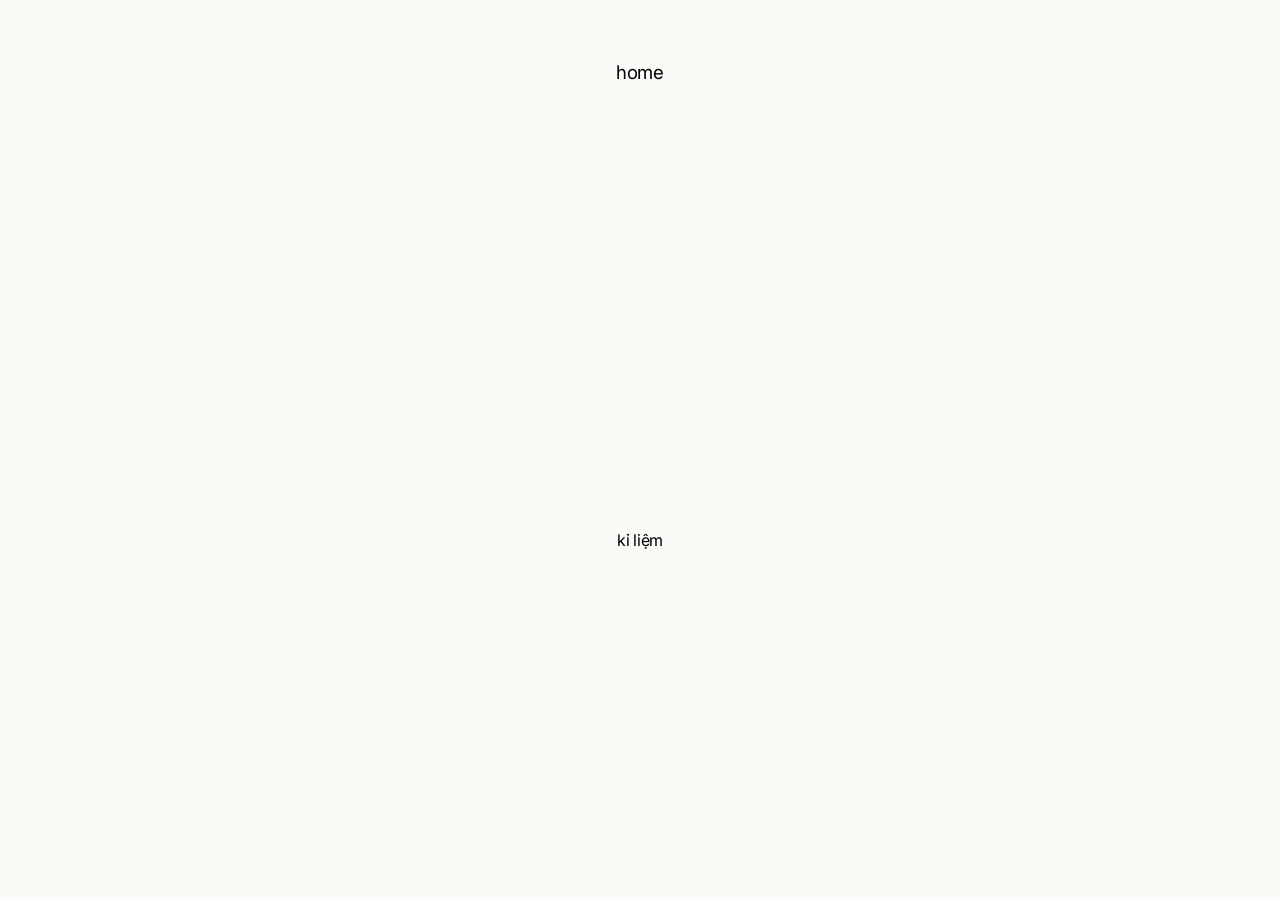
==== index.html @ e545e464 "initial commit: basic structure and password gate" ====
<!DOCTYPE html>
<html lang="en">
<head>
    <meta charset="UTF-8">
    <meta name="viewport" content="width=device-width, initial-scale=1.0">
    <title>Photowall</title>
    <link rel="stylesheet" href="style.css">
</head>
<body>
    <nav>
        <ul class="nav-bar">
            <li class="nav-tab"><a href="index.html">home</a></li>
          </ul>
    </nav>
    
    <main class="main">
        <a href="places.html" class="folder-button-link">
            <div class="folder-button">
                <div class="icon"></div>
                <span class="icon-label">kỉ liệm</span>
            </div>
        </a>
    </main>
    
</body>

</html>
---- style.css ----
@import url('https://fonts.googleapis.com/css2?family=Inter:ital,opsz,wght@0,14..32,100..900;1,14..32,100..900&display=swap');

body {
    font-family: "Inter", sans-serif;
    background-color: #FAFBF6;
    letter-spacing: -0.02em;
    font-size: 12pt;
}

body::after {
    content: url('assets/folder-hover.svg');
    display: none;
 }

nav {
    padding: 40pt;
    font-size: 14pt;
}
nav .nav-bar {
    list-style-type: none;
    padding: 0;
    margin: 0;
    display: flex;
    flex-direction: row; 
    gap: 12px;
    justify-content: center;
}

nav .nav-bar .nav-tab a {
    text-decoration: none;
    color: #000000; /* Inherits color from the parent instead of the default blue */
}
nav .nav-bar .breadcrumb {
    color: #A7A7A7;
}

nav .nav-bar .breadcrumb a {
    color: #A7A7A7;
}

.main {
    display: flex;
    justify-content: center; /* Horizontal Auto Layout center */
    align-items: center;     /* Vertical Auto Layout center */
  
    width: 100%;             /* Full width of the screen */
    height: calc(100vh -  200px);           /* Full height of the screen */
    gap: 12pt;
}

.folder-button {
   
    display: flex;
    flex-direction: column; 
    
    /* 2. Alignment */
    align-items: center; /* Horizontally centers the items */
    justify-content: center; /* Vertically centers the items inside the box */
    
    /* 3. The "Gap" */
    gap: 8px;

    transition: transform 0.3s ease, box-shadow 0.3s ease;
    transform: translateY(0);
  }

.folder-button:hover {
    transform: translateY(-12px);
}

.folder-button .icon {
    width: 96px;
    height: 96px;
    /* Set the default icon */
    background-image: url('assets/folder.svg');
  }

.folder-button .icon:hover {
    background-image: url('assets/folder-hover.svg');
}

.folder-button-link {
    text-decoration: none;
    color: inherit;
}



/* for the galleries */
.gallery-container {
    /* 1. The "Auto Layout" Trigger */
    display: flex;
    
    /* 2. Top-Middle Alignment */
    justify-content: center; /* Horizontally center (Middle) */
    align-items: flex-start; /* Vertically align to top */
    
    /* 3. Wrap logic (so it doesn't overflow horizontally) */
    flex-wrap: wrap;
    
    /* 4. Spacing (The "Gap" in Figma) */
    gap: 24px; 
    
    /* 5. The requested 40px Padding */
    padding: 40px;
    
    /* Ensure it fills the area below your nav */
    min-height: calc(100vh - 54px); 
    width: 100%;
    box-sizing: border-box; /* Crucial: keeps padding inside the width */
  }

  #music {
    background: none;
    border: none;
    cursor: pointer;
    padding: 0;
  }

  .icon-box {
    display: flex;
    flex-direction: column;
    align-items: center;
    /* Adjust this gap to match your Figma padding variables */
    gap: 12px; 
  }
  
  /* Scaling the main icon */
  .main-icon {
    width: 32px; 
    height: auto;
  }

  .music-container {
    display: flex;
    flex-direction: column;
    align-items: center;
  }

  .play-icon {
    transition: transform 0.3s ease;
  }

  .play-icon:hover {
    transform: scale(1.1);
  }

  .gallery-item {
    transition: transform 0.3s ease;
    transform: translateY(0px);
  }

  .gallery-item:hover {
    transform: translateY(-8px);
  }
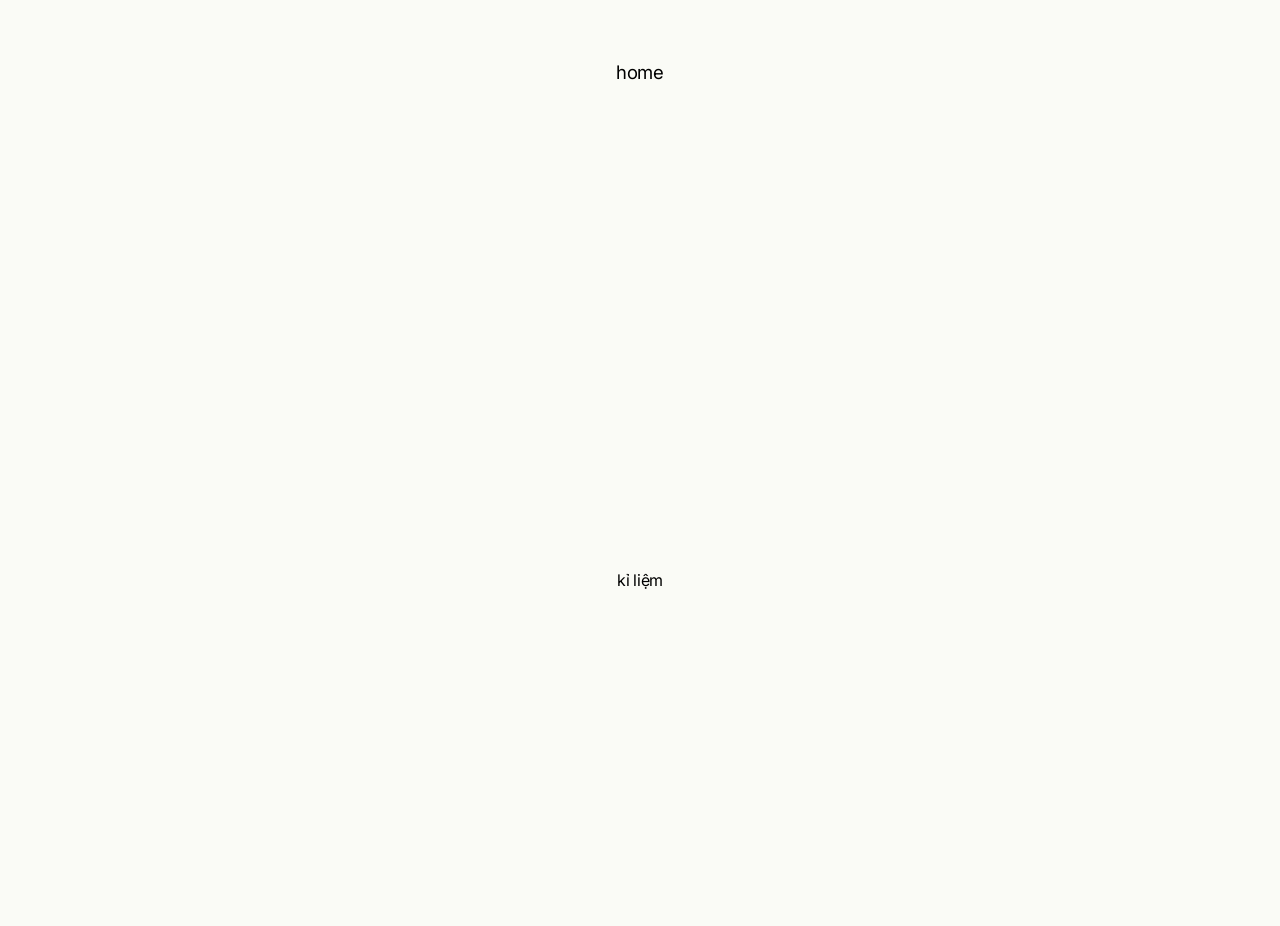
==== commit cc3d664c: "add text overlay and more content" ====
--- a/index.html
+++ b/index.html
@@ -3,7 +3,21 @@
 <head>
     <meta charset="UTF-8">
     <meta name="viewport" content="width=device-width, initial-scale=1.0">
-    <title>Photowall</title>
+    <title>Your Photowall of Memories</title>
+    <meta name="description" content="A minimalist photowall project.">
+
+    <meta property="og:type" content="website">
+    <meta property="og:url" content="https://photowall.space">
+    <meta property="og:title" content="Your Photowall of Memories">
+    <meta property="og:description" content="A minimalist photowall project.">
+    <meta property="og:image" content="https://photowall.space/assets/thumbnail.png">
+
+    <meta property="twitter:card" content="summary_large_image">
+    <meta property="twitter:url" content="https://photowall.space">
+    <meta property="twitter:title" content="Your Photowall of Memories">
+    <meta property="twitter:description" content="A minimalist photowall project.">
+    <meta property="twitter:image" content="https://photowall.space/assets/thumbnail.png">
+
     <link rel="stylesheet" href="style.css">
 </head>
 <body>
@@ -21,7 +35,7 @@
             </div>
         </a>
     </main>
-    
+    <audio id="hover-sound-button" src="assets/sfx/button.wav" preload="auto"></audio>
+    <script src="playSFX.js"></script>
 </body>
-
 </html>
--- a/style.css
+++ b/style.css
@@ -1,113 +1,125 @@
 @import url('https://fonts.googleapis.com/css2?family=Inter:ital,opsz,wght@0,14..32,100..900;1,14..32,100..900&display=swap');
+@import url('https://fonts.googleapis.com/css2?family=Permanent+Marker&display=swap');
 
 body {
-    font-family: "Inter", sans-serif;
-    background-color: #FAFBF6;
-    letter-spacing: -0.02em;
-    font-size: 12pt;
+  font-family: "Inter", sans-serif;
+  background-color: #FAFBF6;
+  letter-spacing: -0.02em;
+  font-size: 12pt;
 }
 
 body::after {
-    content: url('assets/folder-hover.svg');
-    display: none;
+  content: url('assets/folder-hover.svg');
+  display: none;
  }
 
 nav {
-    padding: 40pt;
-    font-size: 14pt;
+  padding: 40pt;
+  font-size: 14pt;
 }
 nav .nav-bar {
-    list-style-type: none;
-    padding: 0;
-    margin: 0;
-    display: flex;
-    flex-direction: row; 
-    gap: 12px;
-    justify-content: center;
+  list-style-type: none;
+  padding: 0;
+  margin: 0;
+  display: flex;
+  flex-direction: row; 
+  gap: 12px;
+  justify-content: center;
 }
 
 nav .nav-bar .nav-tab a {
-    text-decoration: none;
-    color: #000000; /* Inherits color from the parent instead of the default blue */
+  text-decoration: none;
+  color: #000000; 
 }
 nav .nav-bar .breadcrumb {
-    color: #A7A7A7;
+  color: #A7A7A7;
 }
 
 nav .nav-bar .breadcrumb a {
-    color: #A7A7A7;
+  color: #A7A7A7;
 }
 
 .main {
-    display: flex;
-    justify-content: center; /* Horizontal Auto Layout center */
-    align-items: center;     /* Vertical Auto Layout center */
-  
-    width: 100%;             /* Full width of the screen */
-    height: calc(100vh -  200px);           /* Full height of the screen */
-    gap: 12pt;
+  display: flex;
+  justify-content: center; /* Horizontal Auto Layout center */
+  align-items: center;     /* Vertical Auto Layout center */            /* Full width of the screen */
+  height: calc(100vh -  200px);           /* Full height of the screen */
+  gap: 12pt;
+  flex-wrap: wrap;
+  padding: 40px;
+
 }
 
 .folder-button {
    
-    display: flex;
-    flex-direction: column; 
-    
-    /* 2. Alignment */
-    align-items: center; /* Horizontally centers the items */
-    justify-content: center; /* Vertically centers the items inside the box */
-    
-    /* 3. The "Gap" */
-    gap: 8px;
-
-    transition: transform 0.3s ease, box-shadow 0.3s ease;
-    transform: translateY(0);
+  display: flex;
+  flex-direction: column; 
+  /* 2. Alignment */
+  align-items: center; /* Horizontally centers the items */
+  justify-content: center; /* Vertically centers the items inside the box */
+  /* 3. The "Gap" */
+  gap: 8px;
+
+  transition: transform 0.3s ease, box-shadow 0.3s ease;
+  transform: translateY(0);
   }
 
 .folder-button:hover {
-    transform: translateY(-12px);
+  transform: translateY(-12px);
 }
 
 .folder-button .icon {
-    width: 96px;
-    height: 96px;
-    /* Set the default icon */
-    background-image: url('assets/folder.svg');
-  }
+  width: 96px;
+  height: 96px;
+  /* Set the default icon */
+  background-image: url('assets/folder.svg');
+  }
+
+.folder-button .icon-red {
+  width: 96px;
+  height: 96px;
+  /* Set the default icon */
+  background-image: url('assets/folder-red.svg');
+  }
+
+.folder-button .icon-red:hover {
+  background-image: url('assets/folder-red-hover.svg');
+  }
+
 
 .folder-button .icon:hover {
-    background-image: url('assets/folder-hover.svg');
+  background-image: url('assets/folder-hover.svg');
 }
 
 .folder-button-link {
-    text-decoration: none;
-    color: inherit;
+  text-decoration: none;
+  color: inherit;
 }
 
 
 
 /* for the galleries */
 .gallery-container {
-    /* 1. The "Auto Layout" Trigger */
-    display: flex;
-    
-    /* 2. Top-Middle Alignment */
-    justify-content: center; /* Horizontally center (Middle) */
-    align-items: flex-start; /* Vertically align to top */
-    
-    /* 3. Wrap logic (so it doesn't overflow horizontally) */
-    flex-wrap: wrap;
-    
-    /* 4. Spacing (The "Gap" in Figma) */
-    gap: 24px; 
-    
-    /* 5. The requested 40px Padding */
-    padding: 40px;
-    
-    /* Ensure it fills the area below your nav */
-    min-height: calc(100vh - 54px); 
-    width: 100%;
-    box-sizing: border-box; /* Crucial: keeps padding inside the width */
+  /* 1. The "Auto Layout" Trigger */
+  display: flex;
+  
+  /* 2. Top-Middle Alignment */
+  justify-content: center; /* Horizontally center (Middle) */
+  align-items: flex-start; /* Vertically align to top */
+  
+  /* 3. Wrap logic (so it doesn't overflow horizontally) */
+  flex-wrap: wrap;
+  
+  /* 4. Spacing (The "Gap" in Figma) */
+  gap: 24px; 
+  
+  /* 5. The requested 40px Padding */
+  padding: 40px;
+  
+  /* Ensure it fills the area below your nav */
+  min-height: calc(100vh - 54px); 
+  width: 100%;
+  box-sizing: border-box; /* Crucial: keeps padding inside the width */
   }
 
   #music {
@@ -146,10 +158,59 @@
   }
 
   .gallery-item {
+    filter: drop-shadow(8px 8px 4px rgba(0, 0, 0, 0.025));   
     transition: transform 0.3s ease;
     transform: translateY(0px);
   }
 
   .gallery-item:hover {
     transform: translateY(-8px);
-  }+  }
+
+  .pending {
+  font-family: "Permanent Marker", cursive;
+  font-weight: 400;
+  font-style: normal;
+  font-size: 32pt;
+  display: flex;
+  justify-content: center; /* Horizontal Auto Layout center */
+  align-items: center;     /* Vertical Auto Layout center */
+
+  width: 100%;             /* Full width of the screen */
+  height: calc(100vh -  200px);           /* Full height of the screen */
+  }
+
+.text-modal {
+  background: white;
+  padding: 40px;
+  max-width: 400px;
+  width: 90%;
+  border-radius: 8px; /* Slight roundness for a premium feel */
+  position: relative;
+  filter: drop-shadow(8px 8px 4px rgba(0, 0, 0, 0.025));   
+  line-height: 1.6;
+  color: #6d6d6d;
+  min-height: 200px;
+}
+
+.close-text {
+  position: absolute;
+  top: 15px;
+  right: 20px;
+  font-size: 24px;
+  cursor: pointer;
+  color: #999;
+}
+
+.overlay {
+  display: none; /* Hidden by default */
+  position: fixed; 
+  top: 0;
+  left: 0;
+  width: 100%;
+  height: 100%;
+  background: rgba(0, 0, 0, 0.4); /* Dark dimming */
+  z-index: 9999; /* Ensures it sits above everything else */
+  justify-content: center;
+  align-items: center;
+}
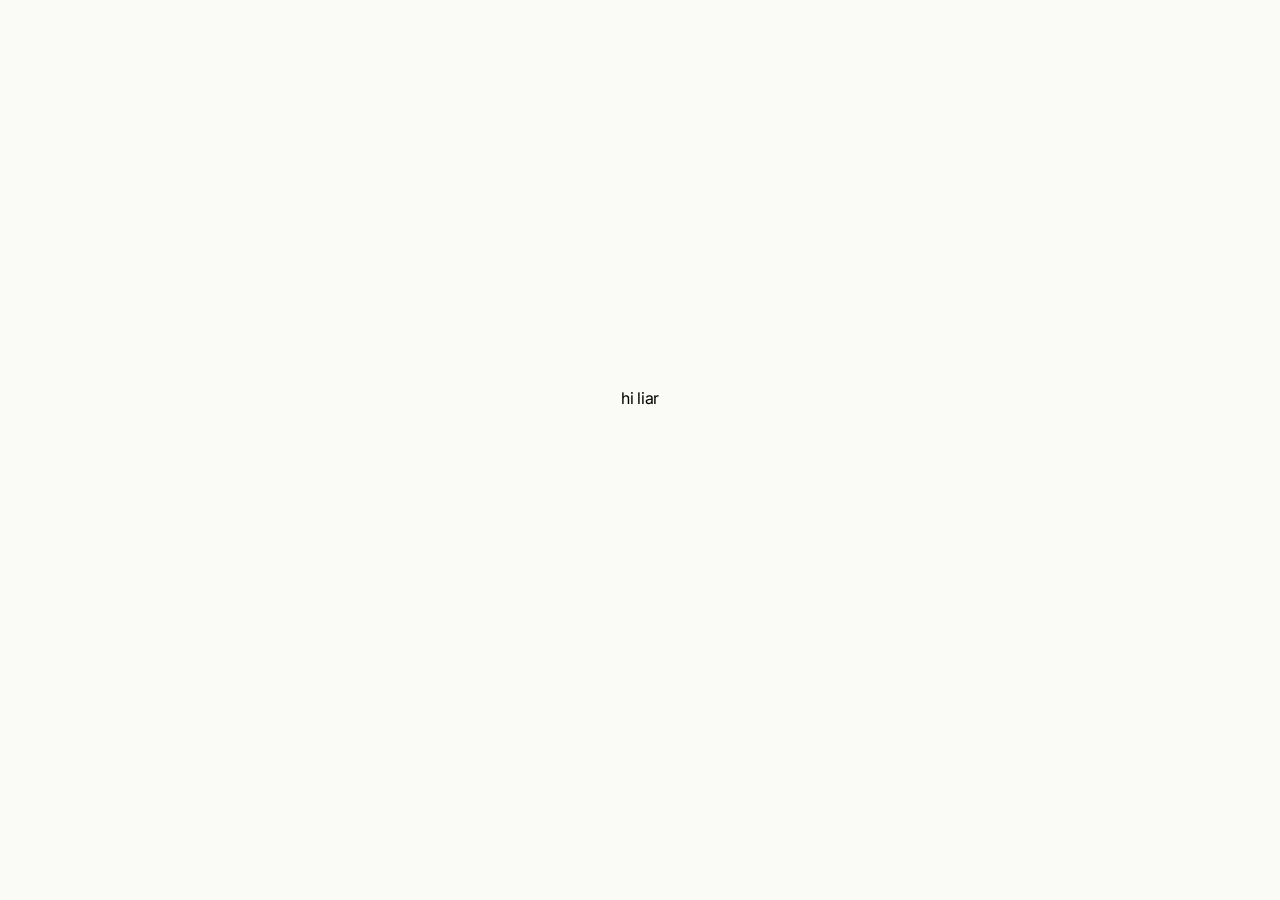
==== commit d32d40d7: "fuck off" ====
--- a/index.html
+++ b/index.html
@@ -19,23 +19,13 @@
     <meta property="twitter:image" content="https://photowall.space/assets/thumbnail.png">
 
     <link rel="stylesheet" href="style.css">
+    <link rel="icon" href="/assets/fauvicon.svg" type="image/svg+xml">
 </head>
 <body>
-    <nav>
-        <ul class="nav-bar">
-            <li class="nav-tab"><a href="index.html">home</a></li>
-          </ul>
-    </nav>
+    
     
     <main class="main">
-        <a href="places.html" class="folder-button-link">
-            <div class="folder-button">
-                <div class="icon"></div>
-                <span class="icon-label">kỉ liệm</span>
-            </div>
-        </a>
+        <div>hi liar</div>
     </main>
-    <audio id="hover-sound-button" src="assets/sfx/button.wav" preload="auto"></audio>
-    <script src="playSFX.js"></script>
 </body>
 </html>
--- a/style.css
+++ b/style.css
@@ -42,9 +42,10 @@
 .main {
   display: flex;
   justify-content: center; /* Horizontal Auto Layout center */
-  align-items: center;     /* Vertical Auto Layout center */            /* Full width of the screen */
+  align-items: center;     /* Vertical Auto Layout center */            
+  align-content: center;
   height: calc(100vh -  200px);           /* Full height of the screen */
-  gap: 12pt;
+  gap: 20px;
   flex-wrap: wrap;
   padding: 40px;
 
@@ -106,15 +107,16 @@
   /* 2. Top-Middle Alignment */
   justify-content: center; /* Horizontally center (Middle) */
   align-items: flex-start; /* Vertically align to top */
+  align-content: center;
   
   /* 3. Wrap logic (so it doesn't overflow horizontally) */
   flex-wrap: wrap;
   
   /* 4. Spacing (The "Gap" in Figma) */
-  gap: 24px; 
+  gap: 80px; 
   
   /* 5. The requested 40px Padding */
-  padding: 40px;
+  padding: 200px;
   
   /* Ensure it fills the area below your nav */
   min-height: calc(100vh - 54px); 
@@ -122,6 +124,16 @@
   box-sizing: border-box; /* Crucial: keeps padding inside the width */
   }
 
+@media (max-width: 800px) {
+  .gallery-container {
+    padding: 40px;
+  }
+}
+@media (min-width: 2400px) {
+  .gallery-container {
+    padding: 300px;
+  }
+}
   #music {
     background: none;
     border: none;
@@ -161,6 +173,7 @@
     filter: drop-shadow(8px 8px 4px rgba(0, 0, 0, 0.025));   
     transition: transform 0.3s ease;
     transform: translateY(0px);
+    width: 275px;
   }
 
   .gallery-item:hover {
@@ -181,6 +194,7 @@
   }
 
 .text-modal {
+  margin: 20px;
   background: white;
   padding: 40px;
   max-width: 400px;
@@ -213,4 +227,27 @@
   z-index: 9999; /* Ensures it sits above everything else */
   justify-content: center;
   align-items: center;
+}
+
+.clickable {
+  cursor: pointer;
+  transition: opacity 0.3s ease;
+  display: block;
+}
+
+.clickable:hover {
+  opacity: 0.7; /* Making the image transparent reveals the black background underneath */
+}
+
+.close-text {
+  border-radius: 200px;
+  width: 32px;
+  height: 32px;
+  display: flex;
+  align-items: center;
+  justify-content: center;
+}
+
+.close-text:hover {
+  background-color: #ededed;
 }
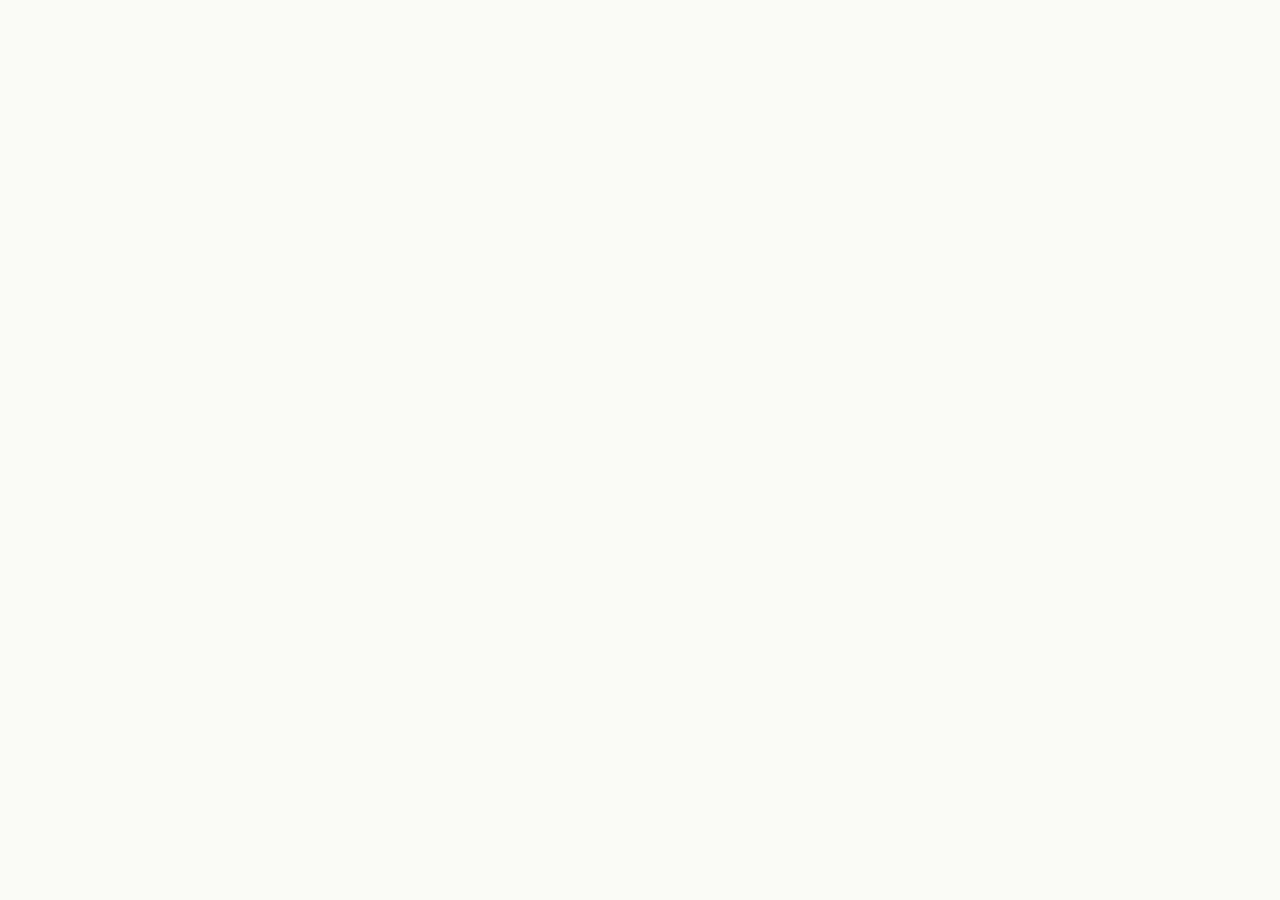
==== commit 11968f5c: "deletd everytjomg" ====
--- a/index.html
+++ b/index.html
@@ -25,7 +25,6 @@
     
     
     <main class="main">
-        <div>hi liar</div>
     </main>
 </body>
 </html>
